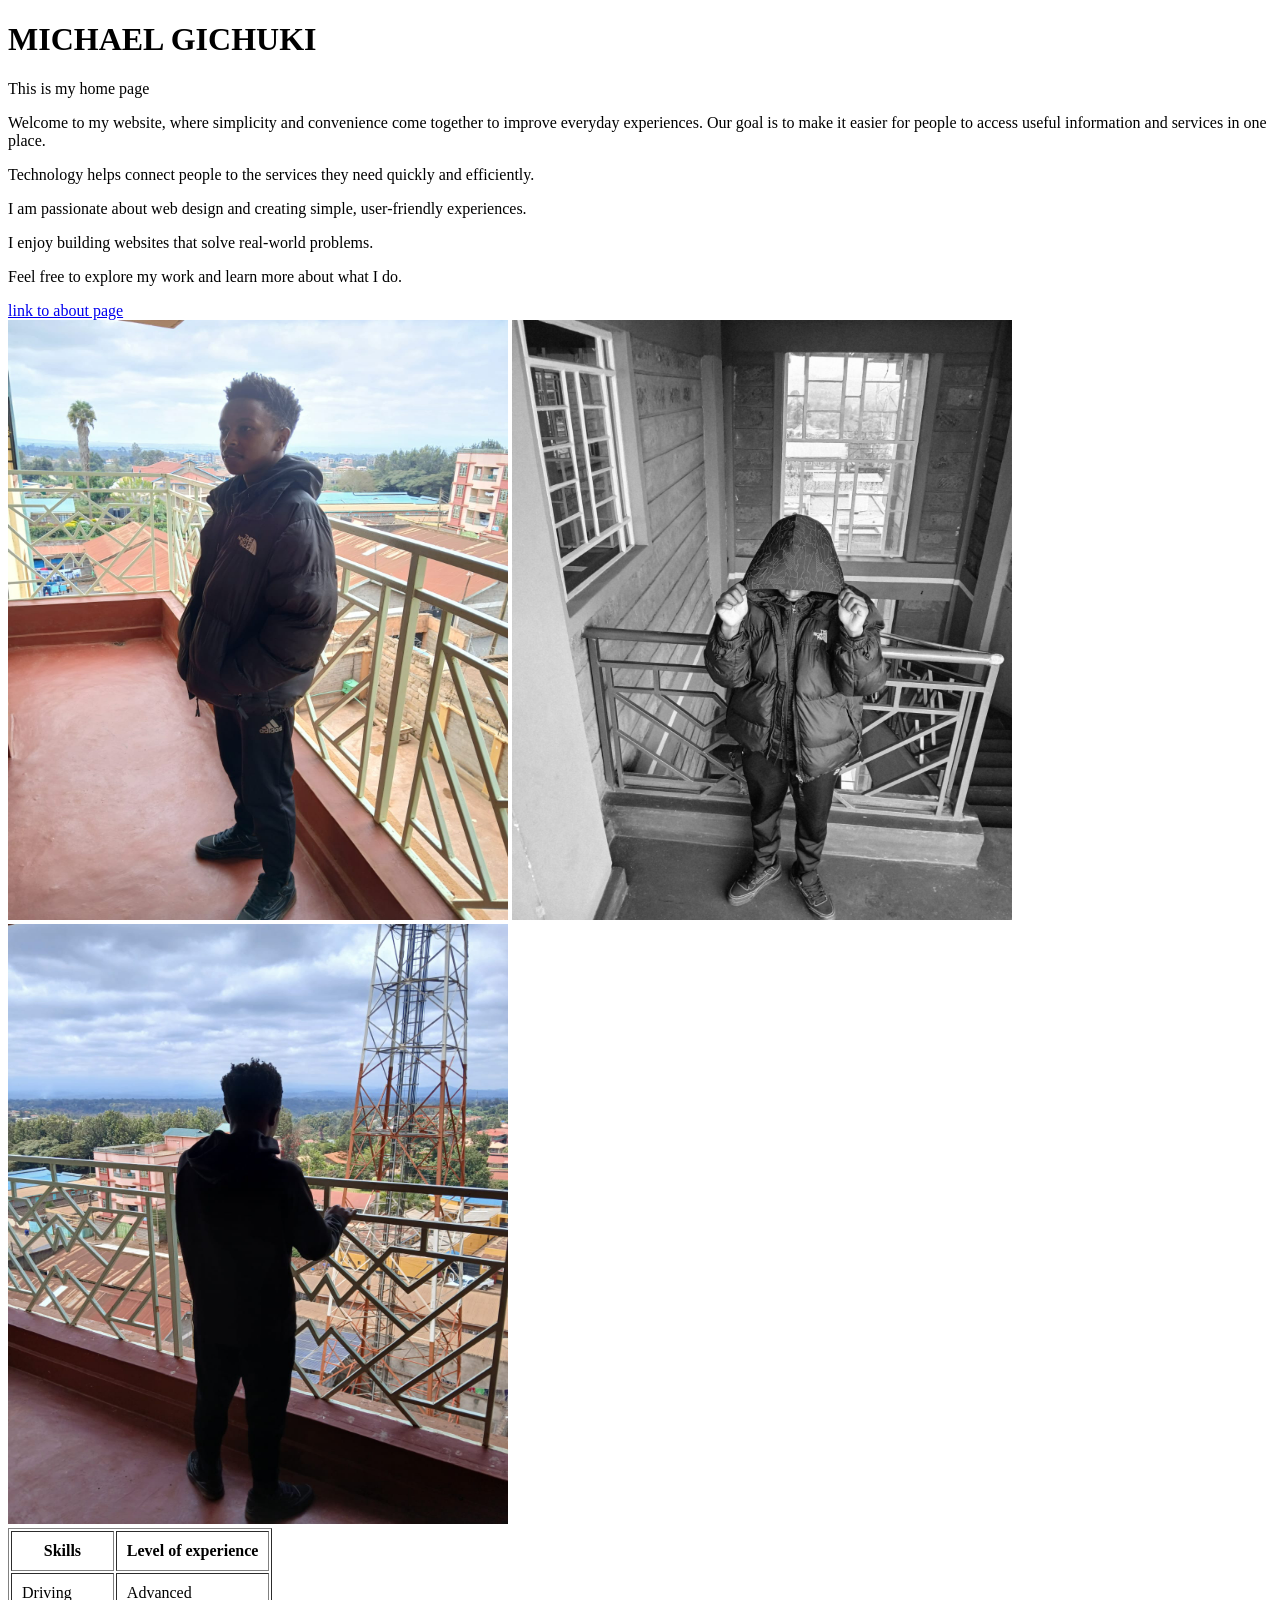
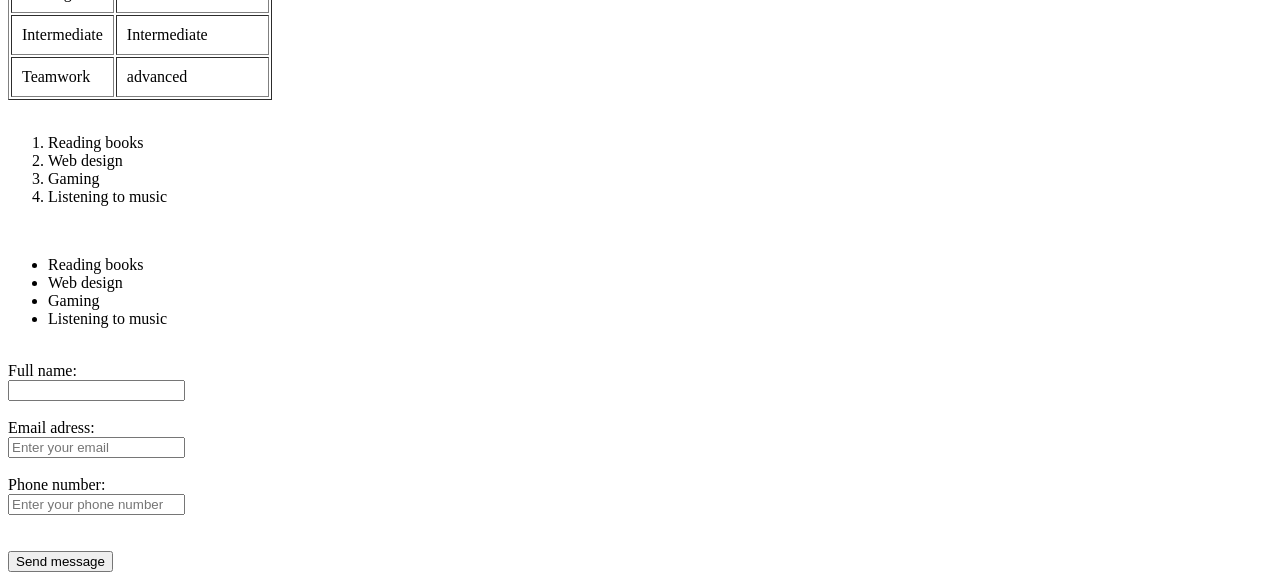
==== index.html @ f670d6bc "first commit" ====
<!DOCTYPE html>
<html>
  <!-- <header -->
<head> 
  <title>Mysecond website</title>
  
</head>
<body>
  <centre>
  <h1>MICHAEL GICHUKI</h1>
  </centre>
  <p>This is my home page</p>
  <P>Welcome to my website, where simplicity and convenience come together to improve everyday experiences. Our goal is to make it easier for people to access useful information and services in one place.</P>
  <p> 
Technology helps connect people to the services they need quickly and efficiently.</p>
  <p>I am passionate about web design and creating simple, user-friendly experiences.</p>
  <p>I enjoy building websites that solve real-world problems.</p>
  <p>Feel free to explore my work and learn more about what I do.</p>
  <a href="about.html">link to about page</a>
  <br>
  <img src="images\WhatsApp Image 2026-04-18 at 18.06.26.jpeg" alt="michael" height="600" width="500"></img>
  <img src="images\WhatsApp Image 2026-04-25 at 13.02.56.jpeg" alt="michael"height="600" width="500"></img>
  <img src="\images\WhatsApp Image 2026-04-25 at 13.03.01 (1).jpeg" alt="michael" height="600" width="500"></img>
  <br>
  <table border="1" cellpadding="10"
  <tr>
    <th>Skills</th>
    <th>Level of experience</th>
  </tr>
  <tr>
    <td>Driving</td>
    <td>Advanced</td>
  </tr>
  <tr>
    <td>Intermediate</td>
    <td>Intermediate</td>
  </tr>
  <tr>
    <td>Teamwork</td>
    <td>advanced</td>
  </tr>
</table>
  <br>
  <ol>
    <li>Reading books</li>
    <li>Web design</li>
    <li>Gaming</li>
    <li>Listening to music</li>
  </ol>
  <br>
  <ul>
    <li>Reading books</li>
    <li>Web design</li>
    <li>Gaming</li>
    <li>Listening to music</li>
  </ul>
  <br>
  <form>
 <label>Full name:</label><br>
    <input type="text" name="full name"
    placeholder=""enter your name "><br><br>
    <label>Email adress:</label><br>
    <input type="email" name="email"
    placeholder="Enter your email"><br><br>
    <label>Phone number:</label><br>
    <input type="tel" name="phone"
    placeholder="Enter your phone number"><br><br>
    <br>
    <button type="submit">Send message</button>
  </form>
</body>
</html>
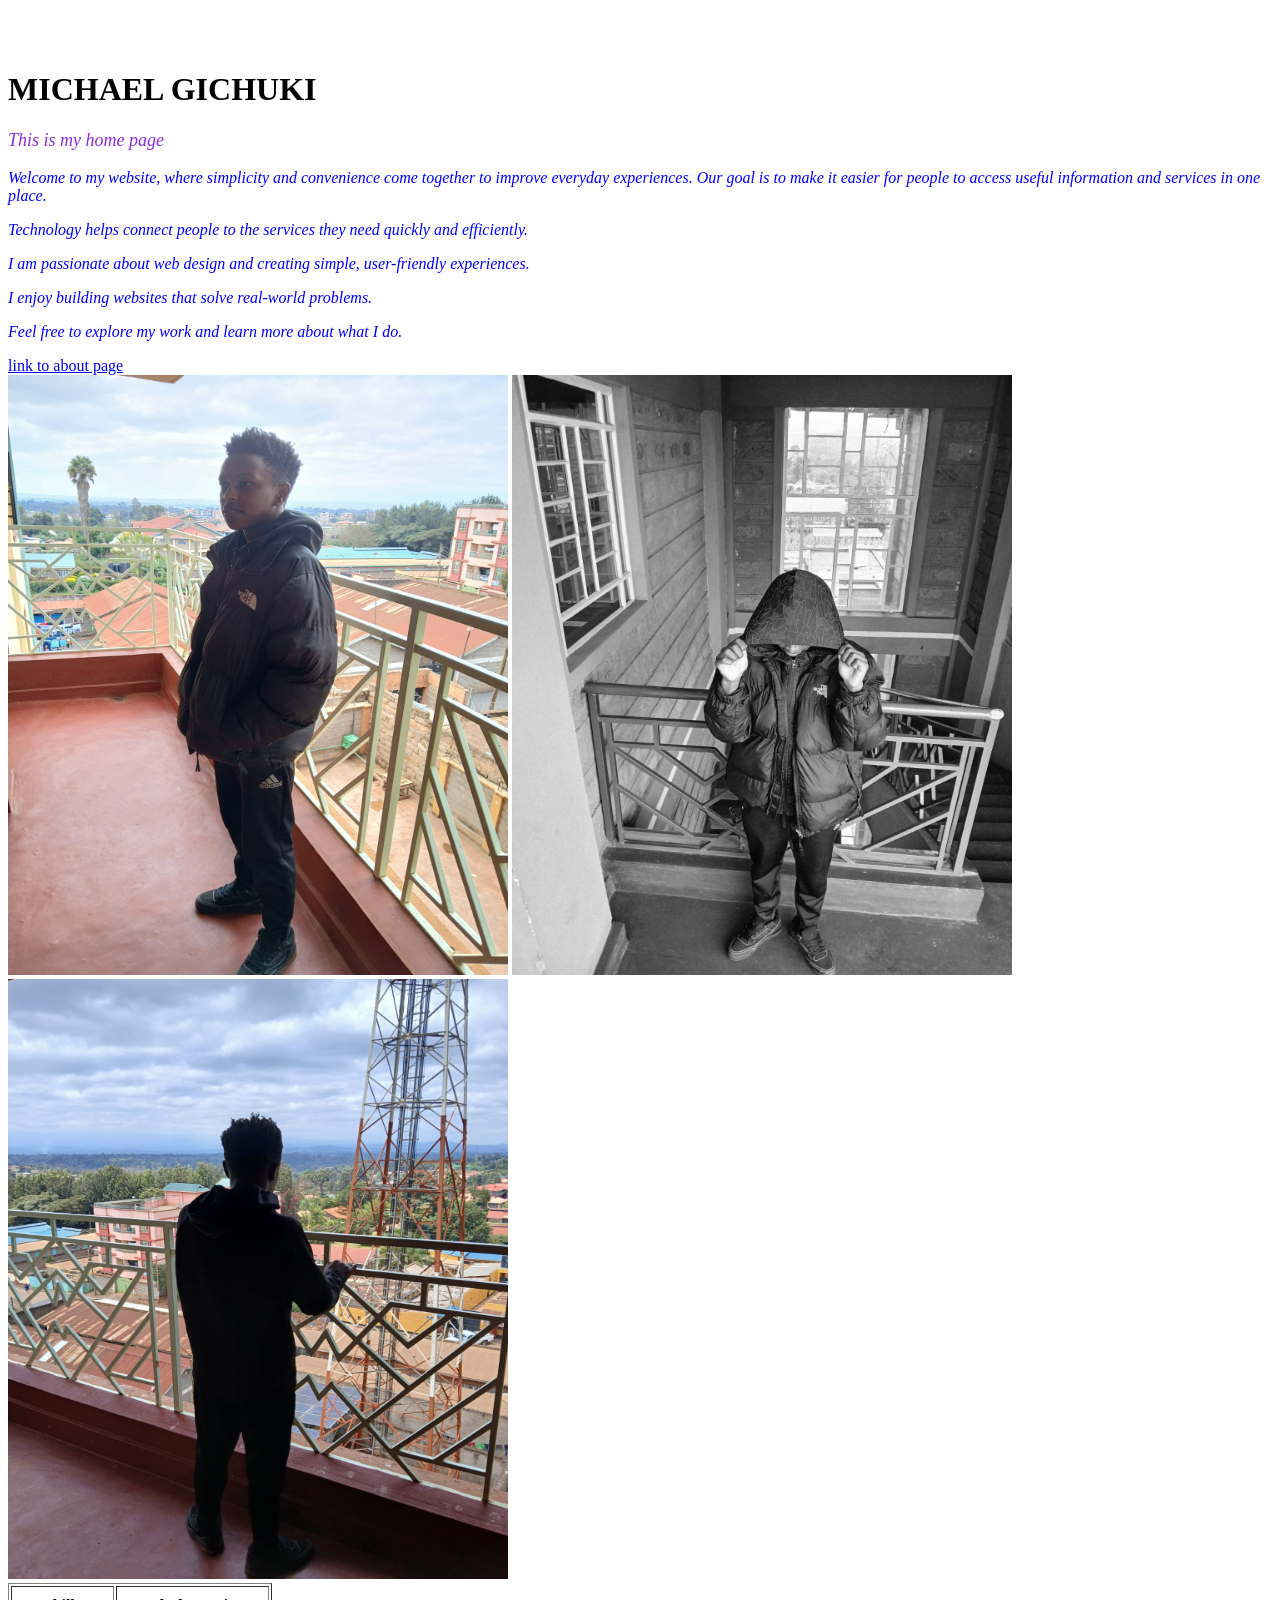
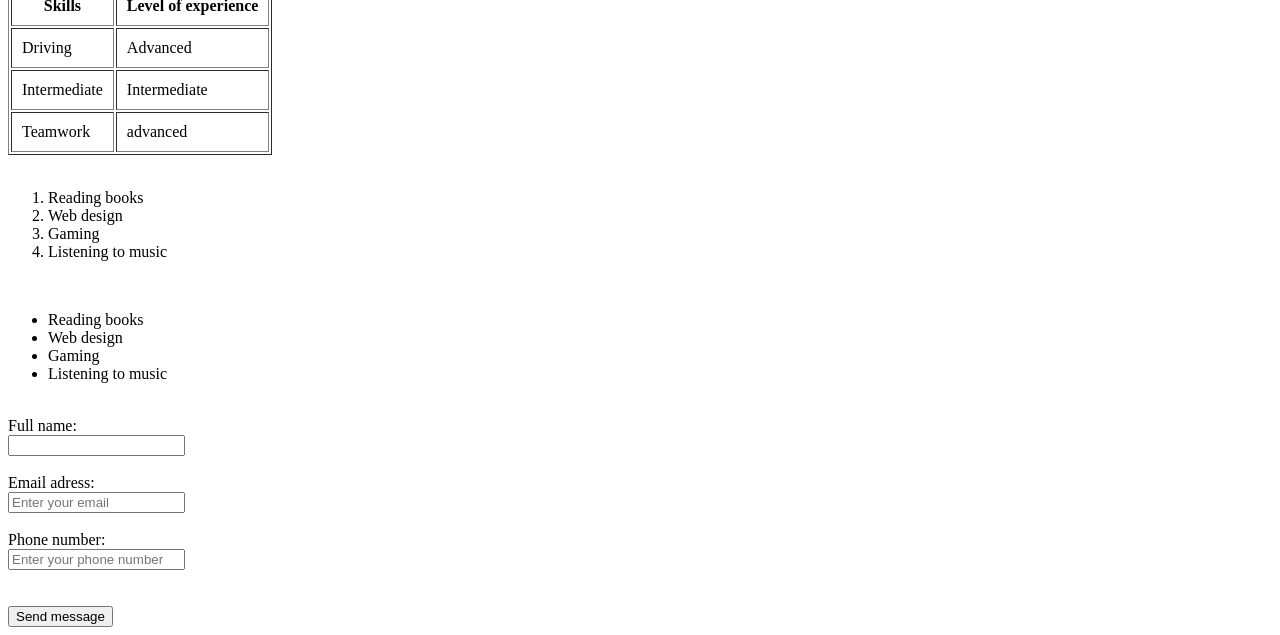
==== commit bda93e30: "add css styles" ====
--- a/index.html
+++ b/index.html
@@ -4,18 +4,19 @@
 <head> 
   <title>Mysecond website</title>
   
+  <!-- Linkk to CSS -->
+   <link rel="stylesheet" href="Assets\styles.css">
 </head>
 <body>
   <centre>
-  <h1>MICHAEL GICHUKI</h1>
+  <h1 class="title">MICHAEL GICHUKI</h1>
   </centre>
-  <p>This is my home page</p>
-  <P>Welcome to my website, where simplicity and convenience come together to improve everyday experiences. Our goal is to make it easier for people to access useful information and services in one place.</P>
-  <p> 
-Technology helps connect people to the services they need quickly and efficiently.</p>
-  <p>I am passionate about web design and creating simple, user-friendly experiences.</p>
-  <p>I enjoy building websites that solve real-world problems.</p>
-  <p>Feel free to explore my work and learn more about what I do.</p>
+  <p class="paraghraph_1">This is my home page</p>
+  <P class="part_2">Welcome to my website, where simplicity and convenience come together to improve everyday experiences. Our goal is to make it easier for people to access useful information and services in one place.</P>
+  <p class="set_3"> Technology helps connect people to the services they need quickly and efficiently.</p>
+  <p class="past_4">I am passionate about web design and creating simple, user-friendly experiences.</p>
+  <p class="past_6">I enjoy building websites that solve real-world problems.</p>
+  <p class="past_8">Feel free to explore my work and learn more about what I do.</p>
   <a href="about.html">link to about page</a>
   <br>
   <img src="images\WhatsApp Image 2026-04-18 at 18.06.26.jpeg" alt="michael" height="600" width="500"></img>
